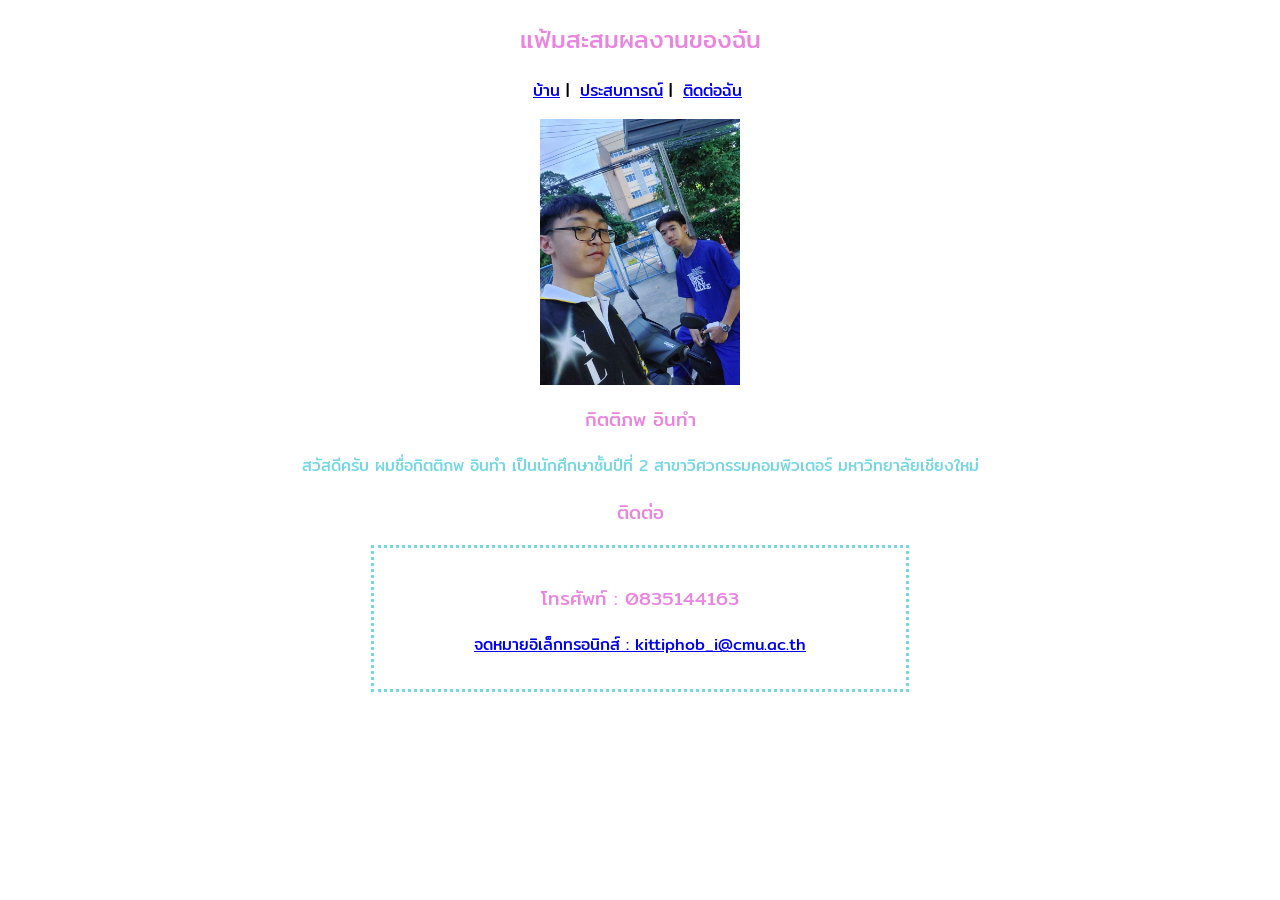
==== contact.html @ 8f4761e2 "Done" ====
<!doctype html>
<html lang="th">
  <head>
    <meta charset="UTF-8" />
    <meta name="viewport" content="width=device-width, initial-scale=1.0" />

    <link rel="preconnect" href="https://fonts.googleapis.com" />
    <link rel="preconnect" href="https://fonts.gstatic.com" crossorigin />
    <link
      href="https://fonts.googleapis.com/css2?family=Kodchasan:ital,wght@0,200;0,300;0,400;0,500;0,600;0,700;1,200;1,300;1,400;1,500;1,600;1,700&family=Mitr:wght@200;300;400;500;600;700&display=swap"
      rel="stylesheet" />
    <link rel="stylesheet" href="styles.css" />
    <title>แฟ้มสะสมผลงานของฉัน</title>
  </head>
  <body>
    <h2 class="center-header">แฟ้มสะสมผลงานของฉัน</h2>

    <p
      style="
        text-align: center;
        font-family: &quot;Mitr&quot;, sans-serif;
        margin-right: 5px;
      ">
      <a href="index.html">บ้าน</a> |
      <a href="exp.html" style="margin-left: 5px">ประสบการณ์</a> |
      <a style="margin-left: 5px" href="contact.html">ติดต่อฉัน</a>
    </p>

    <img
      src="รูป.jpg"
      style="
        margin-left: auto;
        display: block;
        margin-right: auto;
        width: 200px;
      " />
    <h3 class="center-header">กิตติภพ อินทำ</h3>
    <p
      style="
        text-align: center;
        color: rgb(117, 215, 226);
        font-family: &quot;Mitr&quot;, sans-serif;
      ">
      สวัสดีครับ ผมชื่อกิตติภพ อินทำ เป็นนักศึกษาชั้นปีที่ 2
      สาขาวิศวกรรมคอมพิวเตอร์ มหาวิทยาลัยเชียงใหม่
    </p>
    <h3 class="center-header">ติดต่อ</h3>
    <div class="skill-container">
      <h3 style="text-align: center">โทรศัพท์ : 0835144163</h3>
      <p style="text-align: center; font-family: &quot;Mitr&quot;, sans-serif">
        <a href="mailto:kittiphob_i@cmu.ac.th"
          >จดหมายอิเล็กทรอนิกส์ : kittiphob_i@cmu.ac.th</a
        >
      </p>
    </div>
  </body>
</html>
---- styles.css ----
.center-header {
  color: rgb(235, 132, 222);
  text-align: center;
  font-family: "Mitr", sans-serif;
  font-weight: 400;
  font-style: normal;
}

.skill-container {
  border: dotted rgb(117, 215, 226);
  width: 500px;
  margin-left: auto;
  margin-right: auto;
  padding: 1rem;
  margin-bottom: 10px;
}

.skill-container > h3 {
  color: rgb(235, 132, 222);
  font-family: "Mitr", sans-serif;
  font-weight: 400;
  font-style: normal;
}
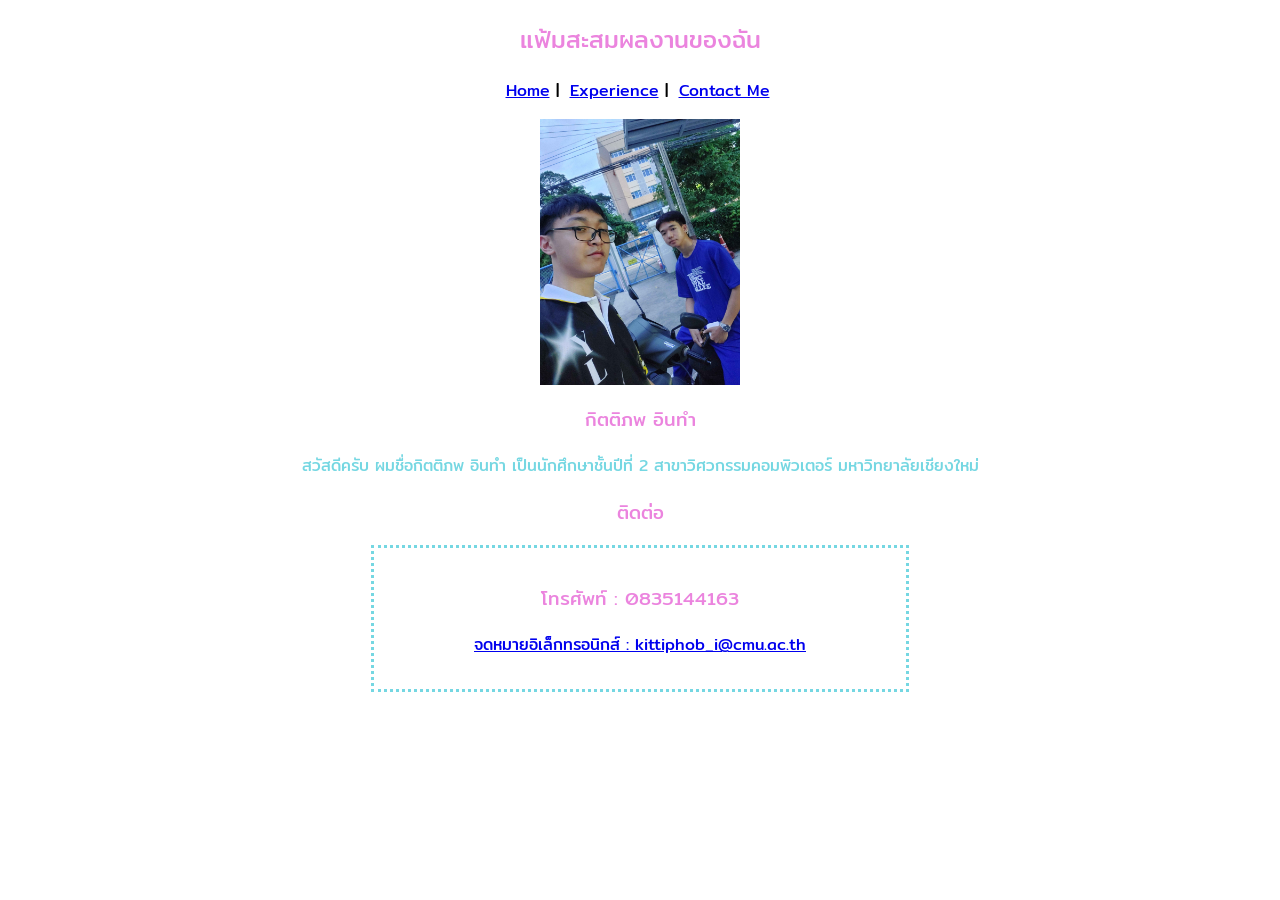
==== commit 806be3ea: "Fix" ====
--- a/contact.html
+++ b/contact.html
@@ -21,9 +21,9 @@
         font-family: &quot;Mitr&quot;, sans-serif;
         margin-right: 5px;
       ">
-      <a href="index.html">บ้าน</a> |
-      <a href="exp.html" style="margin-left: 5px">ประสบการณ์</a> |
-      <a style="margin-left: 5px" href="contact.html">ติดต่อฉัน</a>
+      <a href="index.html">Home</a> |
+      <a href="exp.html" style="margin-left: 5px">Experience</a> |
+      <a style="margin-left: 5px" href="contact.html">Contact Me</a>
     </p>
 
     <img
